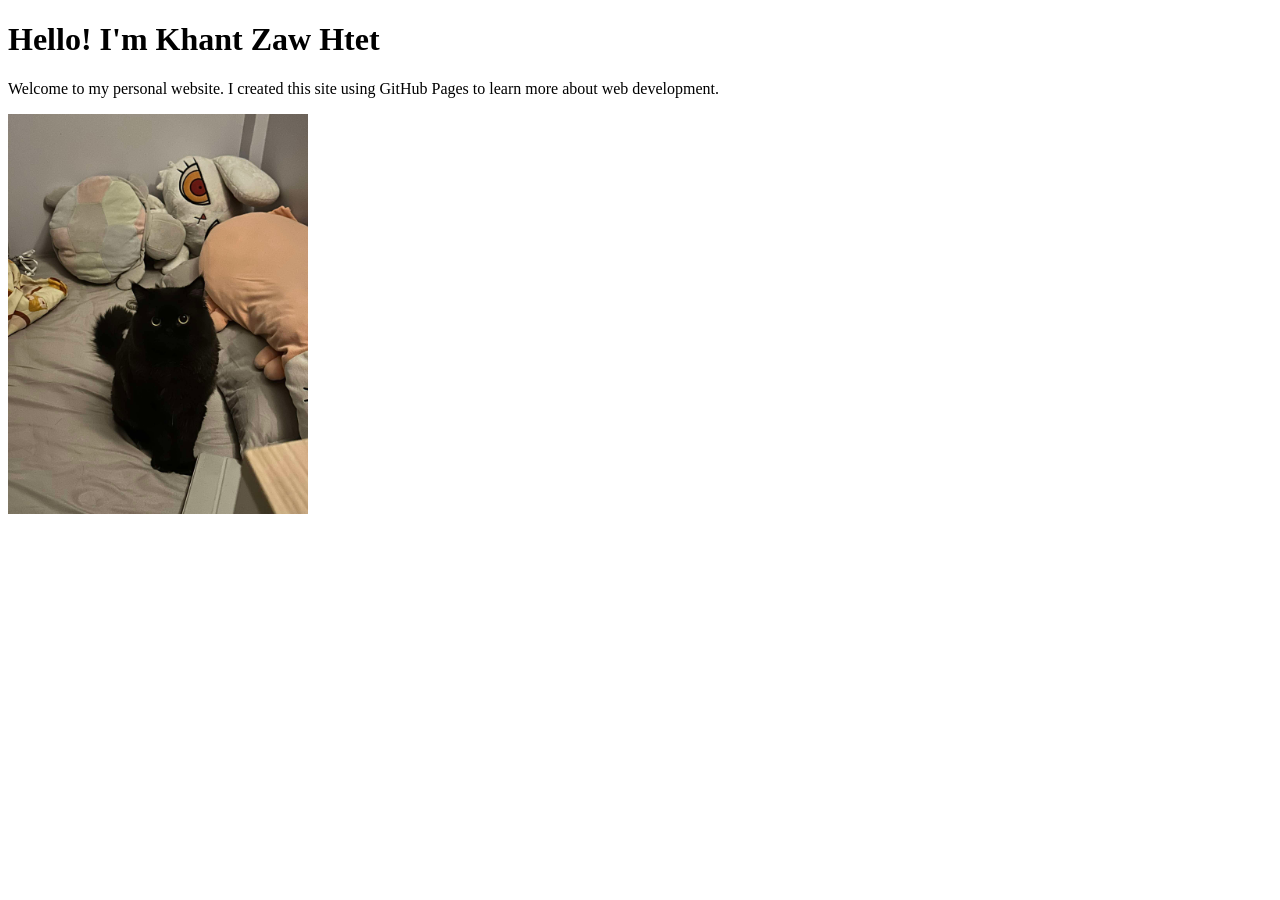
==== index.html @ 1fbceabf "Add homepage and image" ====
<!DOCTYPE html>
<html>
  <head>
    <title>Khant Zaw Htet</title>
  </head>
  <body>
    <h1>Hello! I'm Khant Zaw Htet</h1>
    <p>Welcome to my personal website. I created this site using GitHub Pages to learn more about web development.</p>
    <img src="khant.jpg" alt="My photo" width="300">
  </body>
</html>
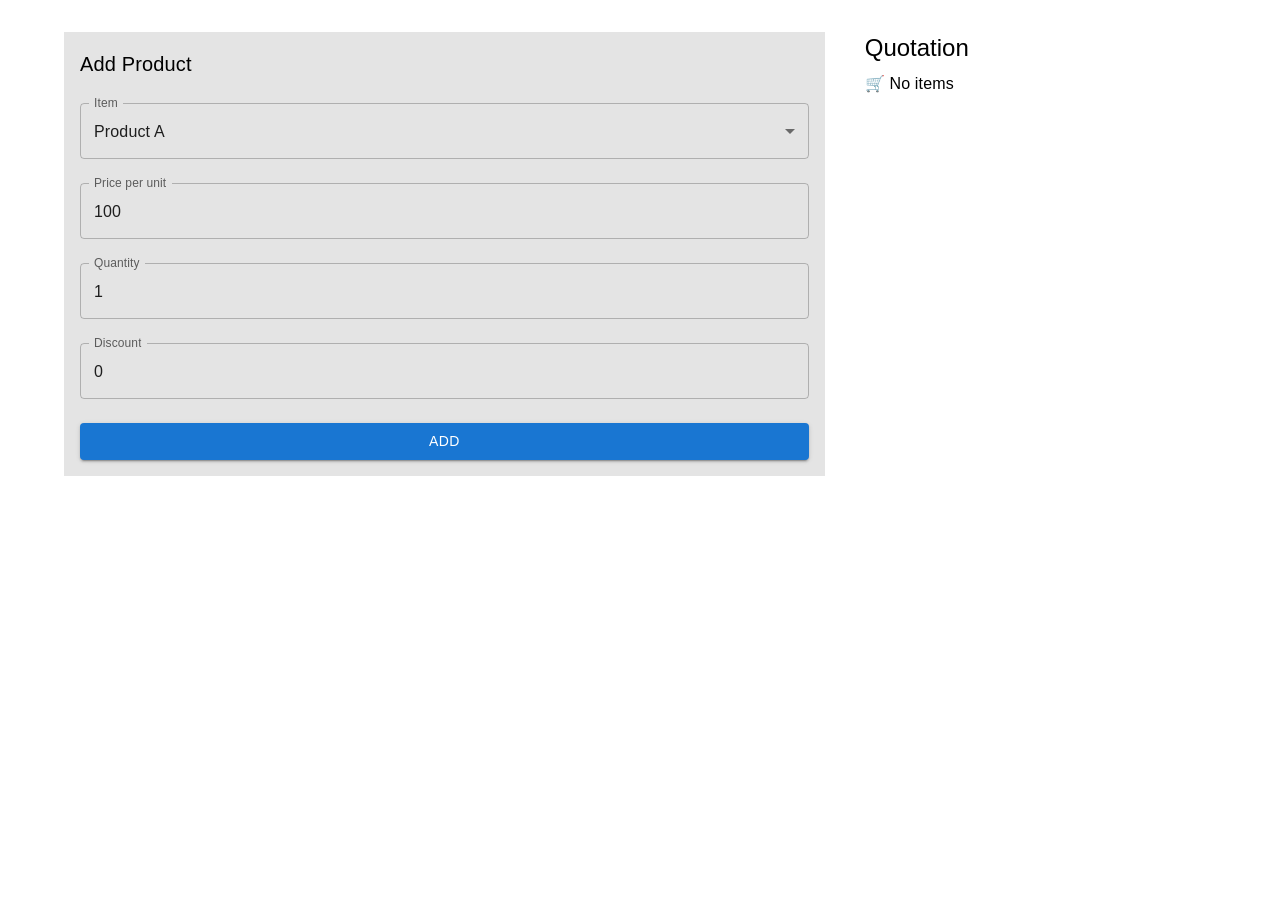
==== commit eb92d40f: "Deploy midterm app to GitHub Pages" ====
--- a/index.html
+++ b/index.html
@@ -1,11 +1,13 @@
-<!DOCTYPE html>
-<html>
+<!doctype html>
+<html lang="en">
   <head>
-    <title>Khant Zaw Htet</title>
+    <meta charset="UTF-8" />
+    <link rel="icon" type="image/svg+xml" href="/vite.svg" />
+    <meta name="viewport" content="width=device-width, initial-scale=1.0" />
+    <title>Vite + React</title>
+    <script type="module" crossorigin src="/assets/index-DoCebBhz.js"></script>
   </head>
   <body>
-    <h1>Hello! I'm Khant Zaw Htet</h1>
-    <p>Welcome to my personal website. I created this site using GitHub Pages to learn more about web development.</p>
-    <img src="khant.jpg" alt="My photo" width="300">
+    <div id="root"></div>
   </body>
 </html>
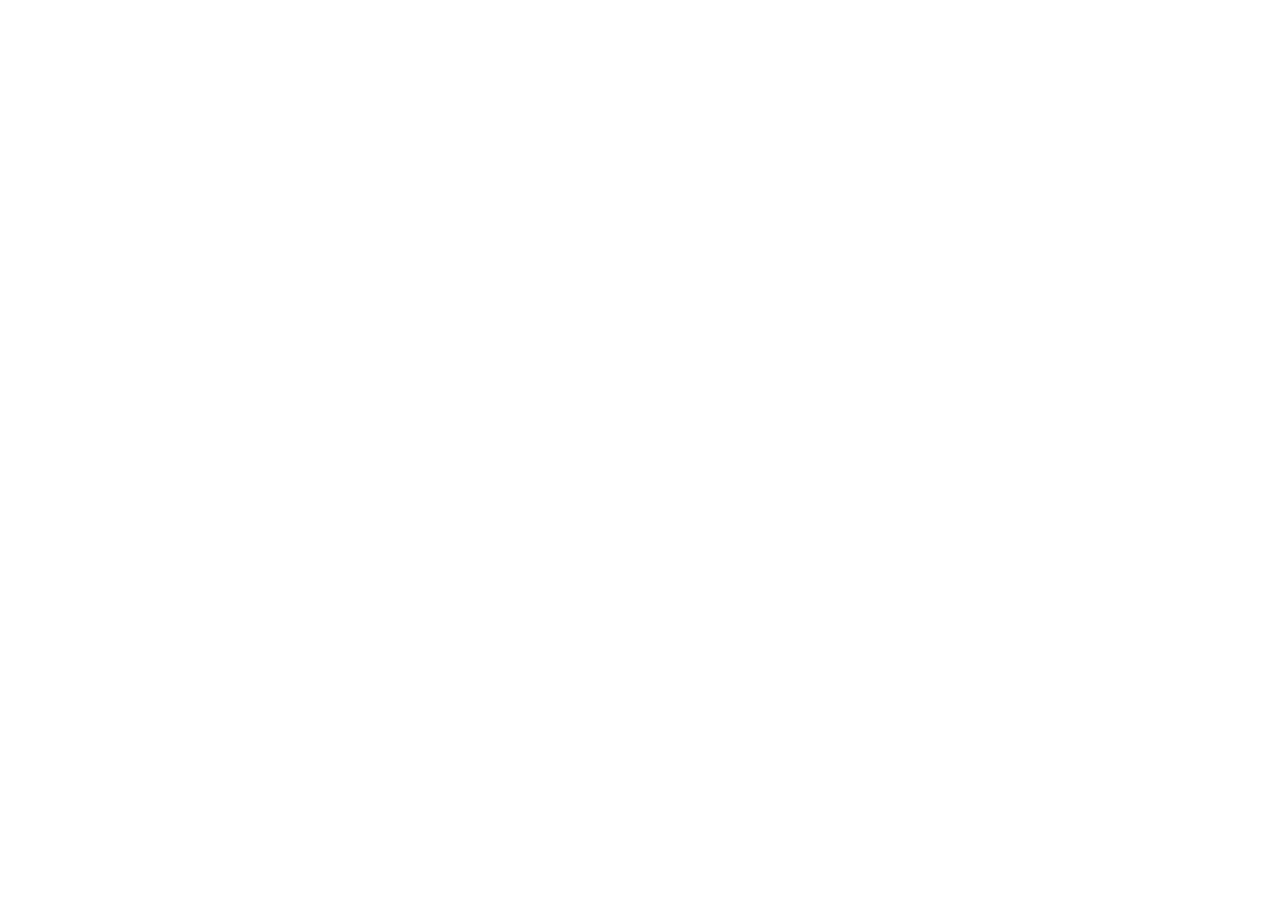
==== commit c2c6f7b7: "Deploy with correct base path" ====
--- a/index.html
+++ b/index.html
@@ -2,10 +2,10 @@
 <html lang="en">
   <head>
     <meta charset="UTF-8" />
-    <link rel="icon" type="image/svg+xml" href="/vite.svg" />
+    <link rel="icon" type="image/svg+xml" href="/midterm-quotation-app/vite.svg" />
     <meta name="viewport" content="width=device-width, initial-scale=1.0" />
     <title>Vite + React</title>
-    <script type="module" crossorigin src="/assets/index-DoCebBhz.js"></script>
+    <script type="module" crossorigin src="/midterm-quotation-app/assets/index-DoCebBhz.js"></script>
   </head>
   <body>
     <div id="root"></div>
